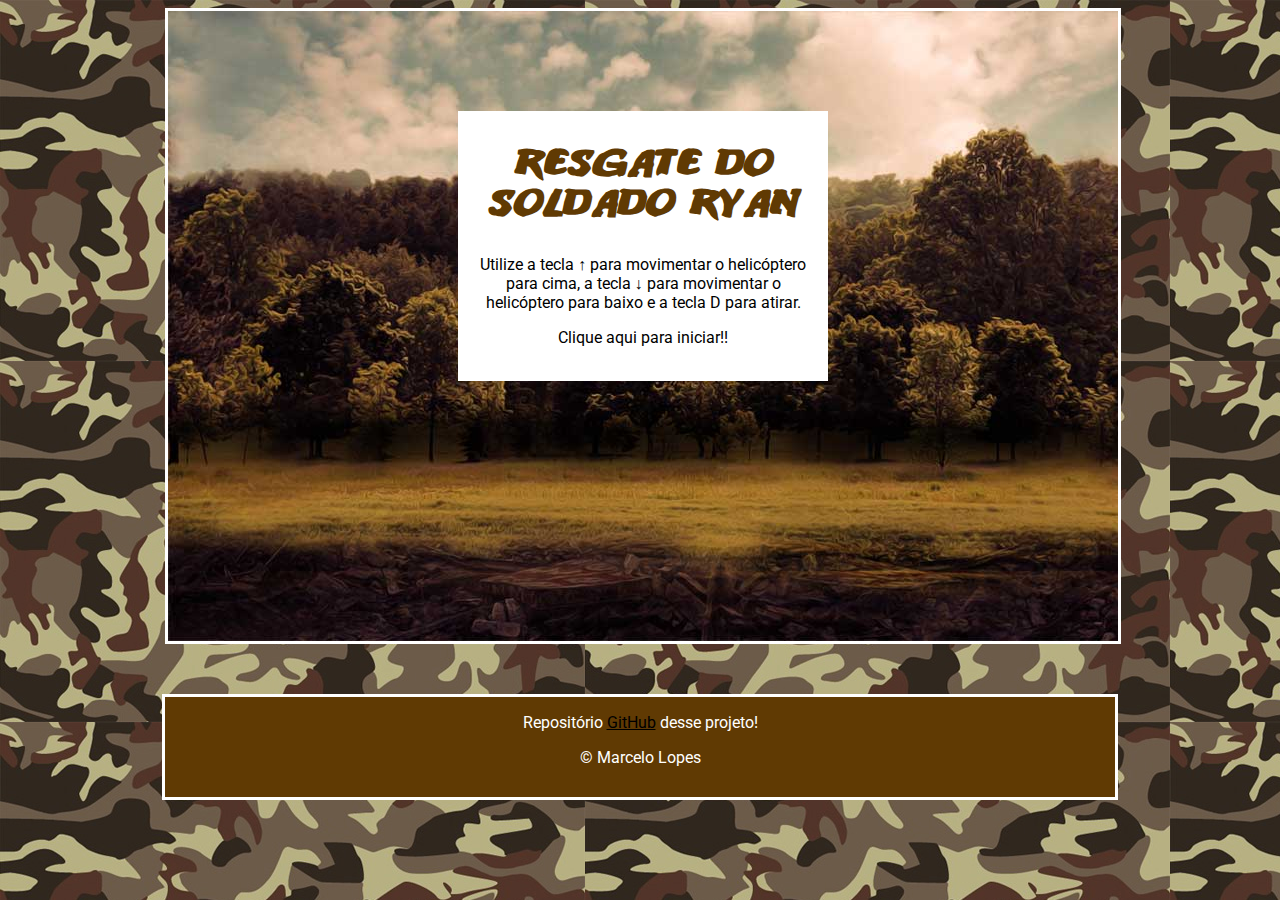
==== Desafio de Projeto - Construindo o Seu Primeiro Jogo de Nave/index.html @ b30aadcd "Projeto Finalizado" ====
<!DOCTYPE html>
<html lang="pt-br">
<head>
    <meta charset="UTF-8">
    <title>Jogo de Nave</title>
    <link href="./styles/main.css" rel="stylesheet" type="text/css">
</head>
<body>
    <div id="container">
        <div id="fundoGame">
            <div id="inicio" onclick="start()">
                <h1> Resgate do Soldado Ryan </h1>
                <p>Utilize a tecla ↑ para movimentar o helicóptero para cima, a tecla ↓ para movimentar o helicóptero para baixo e a tecla D para atirar.</p>
                <p> Clique aqui para iniciar!! </p>
            </div>
        </div>
    </div>

    <!-- Sons do jogo ! -->
    <audio src="./assets/audios/som.mp3" preload="auto" id="somDisparo"></audio>
    <audio src="./assets/audios/explosao.mp3" preload="auto" id="somExplosao"></audio>
    <audio src="./assets/audios/musica_fundo.mp3" preload="auto" id="musica"></audio>
    <audio src="./assets/audios/gameover.mp3" preload="auto" id="somGameover"></audio>
    <audio src="./assets/audios/perdido.mp3" preload="auto" id="somPerdido"></audio>	
    <audio src="./assets/audios/resgate.mp3" preload="auto" id="somResgate"></audio>

    <!-- Scripts do jogo ! -->
    <script type="text/javascript" src="./js/jquery-1.11.1.min.js"></script>
    <script type="text/javascript" src="./main.js/main.js"></script>
    <script type="text/javascript" src="./js/jquery-collision.min.js"></script>
</body>
<footer>
    <p>Repositório <a href="https://github.com/Lopes-Marcelo/BootcampJavaScriptGameDeveloper" target="_blank">GitHub</a> desse projeto!</p>
    <p>&copy; Marcelo Lopes</p>  
</footer>
</html>
---- Desafio de Projeto - Construindo o Seu Primeiro Jogo de Nave/styles/main.css ----
@import url('https://fonts.googleapis.com/css2?family=Roboto:ital,wght@0,100;0,300;0,400;0,500;0,700;0,900;1,100;1,300;1,400;1,500;1,700;1,900&display=swap');

@font-face {
	font-family: Titulo;
	src: url(../assets/fontes/ANODETONOONE.TTF);
}

h1 {
	font-family: Titulo;
	font-size: 40px;
	color: #603A03;
}

body {
	background-image: url(../assets/images/fundo.jpg);
}

#container{
	width: 950px;
	height: auto;
	position: relative;
	margin-left: auto;
	margin-right: auto;
}


#fundoGame {
	width: 950px;
	height: 630px;
	background-image: url(../assets/images/fundo_game.jpg);
	border-color: #FFF;
	border-style: solid;
}

#jogador {
	width: 256px;
	height: 66px;
	position: absolute;
	left: 8px;
	top: 179px;
    background-image: url(../assets/images/apache.png);
}

#inimigo1 {
	width: 256px;
	height: 66px;
	position: absolute;
	left: 689px;
	top: 253px;
	background-image:url(../assets/images/inimigo1.png);
	
}

#inimigo2 {
	width: 165px;
	height: 70px;
	position: absolute;
	left: 775px;
	top: 447px;
	background-image: url(../assets/images/inimigo2.png);
}

#amigo {
	width: 44px;
	height: 51px;
	position: absolute;
	left: 10px;
	top: 464px;
	background-image:url(../assets/images/amigo.png);
}

#inicio {
	width: 350px;
	height: 250px;
	background-color: #FFF;
 	margin-left: auto;
    margin-right: auto;
 	margin-top: 100px;
	text-align: center;
	padding: 10px;
	font-family: 'Roboto';
}

.anima1 {
	background-image: url(../assets/images/apache.png);
	animation: play .5s steps(2) infinite;

    -webkit-animation: play .5s steps(2) infinite;
    -moz-animation: play .5s steps(2) infinite;
    -ms-animation: play .5s steps(2) infinite;
    -o-animation: play .5s steps(2) infinite;
}

.anima2 {
	background-image: url(../assets/images/inimigo1.png);
	animation: play .5s steps(2) infinite;
	
	-webkit-animation: play .5s steps(2) infinite;
	-moz-animation: play .5s steps(2) infinite;
	-ms-animation: play .5s steps(2) infinite;
	-o-animation: play .5s steps(2) infinite; 
}

@keyframes play {
	from {background-position: 0px;}
	to {background-position: -512px;}
}

@-webkit-keyframes play {
   from { background-position: 0px; }
   to { background-position: -512px; }
}

@-moz-keyframes play {
   from { background-position: 0px; }
   to { background-position: -512px; }
}

@-ms-keyframes play {
   from { background-position: 0px; }
   to { background-position: -512px; }
}

@-o-keyframes play {
   from { background-position: 0px; }
   to { background-position: -512px; }
}

.anima3 {
	background-image: url(../assets/images/amigo.png);
    animation: play2 .9s steps(12) infinite;
    
	-webkit-animation: play2 .9s steps(12) infinite;
    -moz-animation: play2 .9s steps(12) infinite;
    -ms-animation: play2 .9s steps(12) infinite;
    -o-animation: play2 .9s steps(12) infinite;
}

@keyframes play2 {
	from {background-position: 0px;}
	to {background-position: -528px;}
}

@-webkit-keyframes play2 {
   from { background-position: 0px; }
   to { background-position: -528px; }
}

@-moz-keyframes play2 {
   from { background-position: 0px; }
   to { background-position: -528px; }
}

@-ms-keyframes play2 {
   from { background-position: 0px; }
   to { background-position: -528px; }
}

@-o-keyframes play2 {
   from { background-position: 0px; }
   to { background-position: -528px; }
}

#disparo {
	width: 50px;
	height: 8px;
	position: absolute;
	background-image: url(../assets/images/disparo.png);
}

#explosao1 {
	width: 15px;
	height: 87px;
	position: absolute;
}

#explosao2 {
	width: 15px;
	height: 87px;
	position: absolute;	
}

#explosao3 {
	width: 44px;
	height: 51px;
	position: absolute;
}

.anima4 {
	width: 44px;
	height: 51px;
	background-image: url(../assets/images/amigo_morte.png);
	animation: play3 .5s steps(7) infinite;

	-webkit-animation: play3 .5s steps(7) infinite;
    -moz-animation: play3 .5s steps(7) infinite;
    -ms-animation: play3 .5s steps(7) infinite;
    -o-animation: play3 .5s steps(7) infinite;
}

@keyframes play3 {
	from {background-position: 0px;}
	to {background-position: -308px;}
}

@-webkit-keyframes play3 {
   from { background-position: 0px; }
	to { background-position: -308px; }
}

@-moz-keyframes play3 {
   from { background-position: 0px; }
	to { background-position: -308px; }
}

@-ms-keyframes play3 {
   from { background-position: 0px; }
	to { background-position: -308px; }
}

@-o-keyframes play3 {
   from { background-position: 0px; }
   to { background-position: -308px; }
}

#placar {
	width: 450px;
	height: 50px;
	position: absolute;
	left: 5px;
	top: 590px;
}

h2 {
	font-family: Titulo;
	font-size: 20px;
	color: #FFF;
}

#energia {
	width: 140px;
	height: 38px;
	position: absolute;
	left: 750px;
	top: 7px;	
}

h3 {
	font-family: Titulo;
	font-size: 20px;
	color: #603A03;
}

#fim {
	width: 350px;
	height: 200px;
	background-color: #FFF;
 	margin-left: auto;
    margin-right: auto;
 	margin-top: 100px;
	text-align: center;
	padding: 10px;
	font-family: 'Roboto';
}

footer {
	background-color: #603A03;
    color: #FFF;
	text-align: center;
	margin-top: 50px;
	border-color: #FFF;
	border-style: solid;
	width: 950px;
	height: 100px;
 	margin-left: auto;
	margin-right: auto;
	font-family: 'Roboto';
}

a{
	color: black;
}
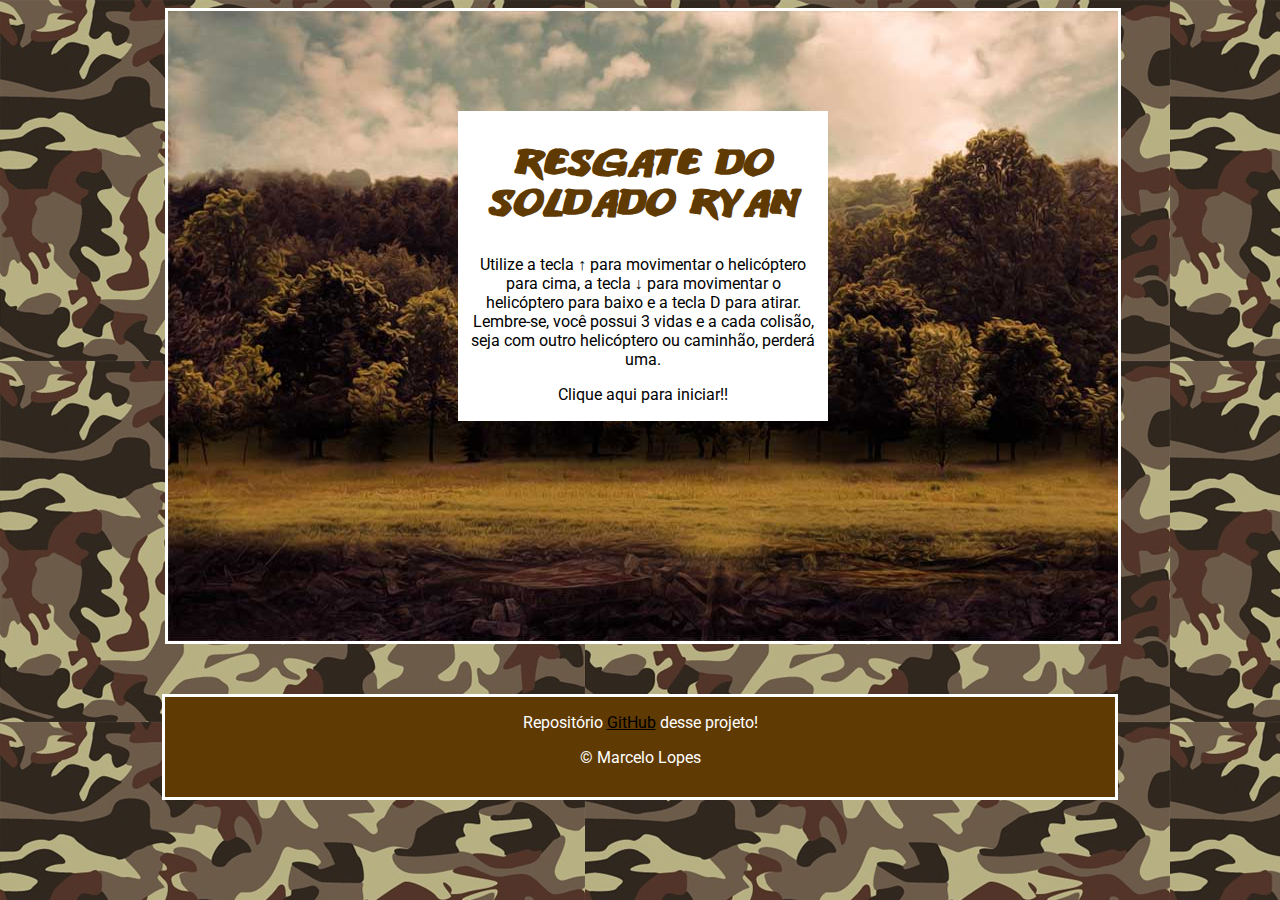
==== commit c153ed14: "Projeto Finalizado" ====
--- a/Desafio de Projeto - Construindo o Seu Primeiro Jogo de Nave/index.html
+++ b/Desafio de Projeto - Construindo o Seu Primeiro Jogo de Nave/index.html
@@ -10,7 +10,7 @@
         <div id="fundoGame">
             <div id="inicio" onclick="start()">
                 <h1> Resgate do Soldado Ryan </h1>
-                <p>Utilize a tecla ↑ para movimentar o helicóptero para cima, a tecla ↓ para movimentar o helicóptero para baixo e a tecla D para atirar.</p>
+                <p>Utilize a tecla ↑ para movimentar o helicóptero para cima, a tecla ↓ para movimentar o helicóptero para baixo e a tecla D para atirar. Lembre-se, você possui 3 vidas e a cada colisão, seja com outro helicóptero ou caminhão, perderá uma.</p>
                 <p> Clique aqui para iniciar!! </p>
             </div>
         </div>
@@ -25,9 +25,9 @@
     <audio src="./assets/audios/resgate.mp3" preload="auto" id="somResgate"></audio>
 
     <!-- Scripts do jogo ! -->
-    <script type="text/javascript" src="./js/jquery-1.11.1.min.js"></script>
+    <script type="text/javascript" src="./jquery/jquery-1.11.1.min.js"></script>
     <script type="text/javascript" src="./main.js/main.js"></script>
-    <script type="text/javascript" src="./js/jquery-collision.min.js"></script>
+    <script type="text/javascript" src="./jquery/jquery-collision.min.js"></script>
 </body>
 <footer>
     <p>Repositório <a href="https://github.com/Lopes-Marcelo/BootcampJavaScriptGameDeveloper" target="_blank">GitHub</a> desse projeto!</p>
--- a/Desafio de Projeto - Construindo o Seu Primeiro Jogo de Nave/styles/main.css
+++ b/Desafio de Projeto - Construindo o Seu Primeiro Jogo de Nave/styles/main.css
@@ -71,7 +71,7 @@
 
 #inicio {
 	width: 350px;
-	height: 250px;
+	height: 290px;
 	background-color: #FFF;
  	margin-left: auto;
     margin-right: auto;
